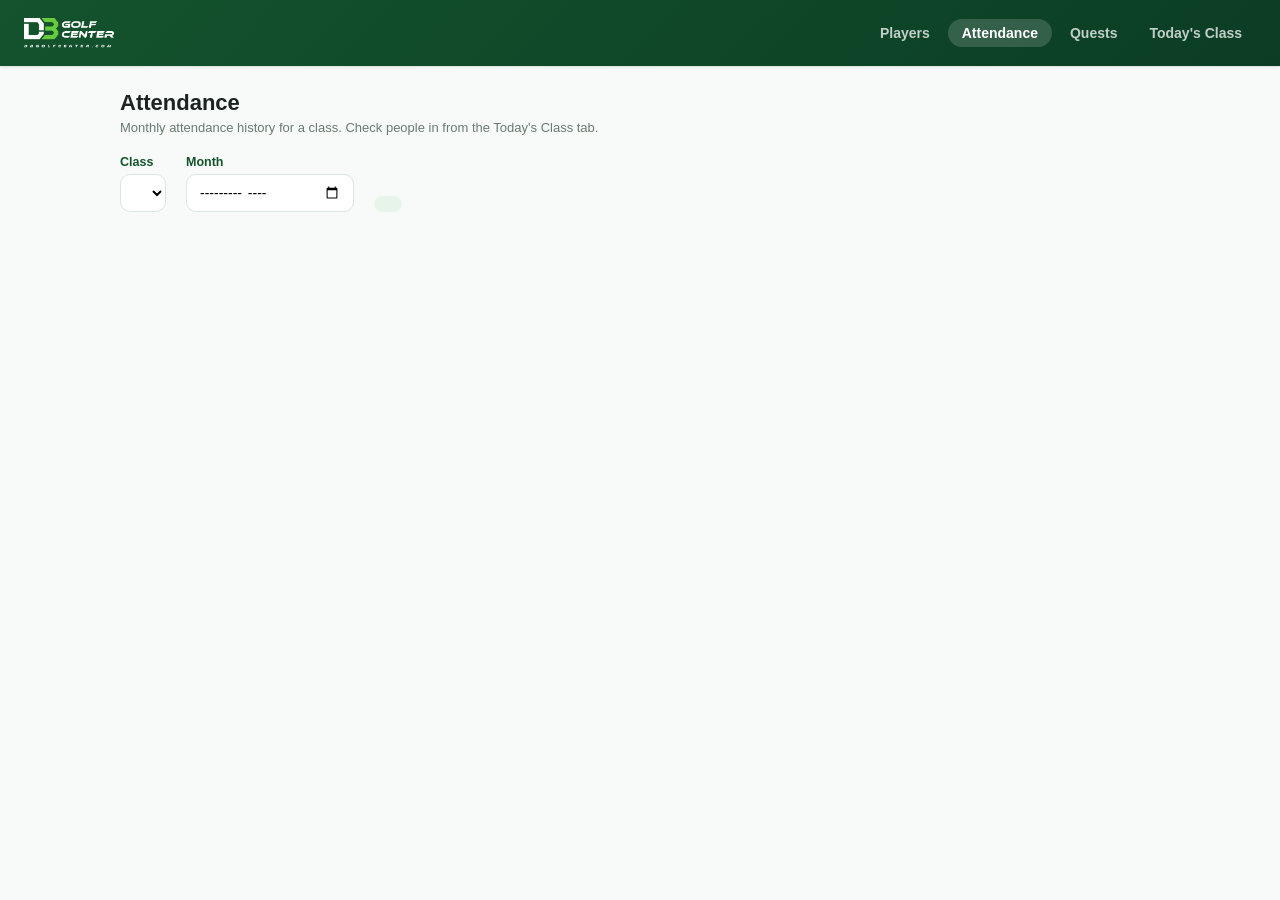
==== templates/attendance.html @ 0d192f2c "Add gamification, classes/attendance, quests, and D3 Golf Center branding Adds XP/levels/streaks/bad" ====
<!doctype html>
<html lang="en">
<head>
<meta charset="UTF-8" />
<meta name="viewport" content="width=device-width, initial-scale=1" />
<title>Attendance · Junior Golf Tracker</title>
<link rel="stylesheet" href="/static/style.css" />
</head>
<body>
<header class="topbar">
  <a href="/" class="brand"><img src="/static/logo.png" alt="D3 Golf Center" class="brand-logo" /></a>
  <nav class="topnav">
    <a href="/" class="topnav-link">Players</a>
    <a href="/attendance" class="topnav-link active">Attendance</a>
    <a href="/quests" class="topnav-link">Quests</a>
    <a href="/today" class="topnav-link">Today's Class</a>
  </nav>
</header>
<main>
  <h1 class="page-title">Attendance</h1>
  <p class="page-subtitle">Monthly attendance history for a class. Check people in from the Today's Class tab.</p>

  <div class="attendance-toolbar">
    <label class="attendance-field">Class
      <select id="attClassSelect"></select>
    </label>
    <label class="attendance-field">Month
      <input type="month" id="attMonthInput" />
    </label>
    <span id="attCount" class="attendance-count"></span>
  </div>

  <div id="attendanceBody"></div>
</main>

<script src="/static/gamify.js"></script>
<script src="/static/attendance.js"></script>
</body>
</html>
---- static/style.css ----
:root {
  --green-900: #0b3d24;
  --green-700: #14532d;
  --green-600: #1e7a42;
  --green-500: #2f9e56;
  --green-100: #e6f4ea;
  --green-50: #f2faf5;
  --ink: #1c2321;
  --muted: #6b7a72;
  --border: #dbe6de;
  --bg: #f7faf8;
  --white: #ffffff;
  --danger: #c0392b;
  --radius: 10px;
  --shadow: 0 1px 3px rgba(15, 40, 25, 0.08), 0 1px 2px rgba(15, 40, 25, 0.06);
}

* { box-sizing: border-box; }

body {
  margin: 0;
  font-family: -apple-system, BlinkMacSystemFont, "Segoe UI", "Pretendard", "Malgun Gothic", sans-serif;
  background: var(--bg);
  color: var(--ink);
}

header.topbar {
  background: linear-gradient(135deg, var(--green-700), var(--green-900));
  color: white;
  padding: 18px 24px;
  display: flex;
  align-items: center;
  justify-content: space-between;
  box-shadow: var(--shadow);
}

header.topbar .brand {
  display: flex;
  align-items: center;
  gap: 10px;
  font-size: 18px;
  font-weight: 700;
  text-decoration: none;
  color: white;
}

header.topbar .brand-logo {
  height: 30px;
  width: auto;
  display: block;
}

.topnav {
  display: flex;
  gap: 4px;
}
.topnav-link {
  color: rgba(255,255,255,0.75);
  text-decoration: none;
  font-size: 14px;
  font-weight: 600;
  padding: 6px 14px;
  border-radius: 999px;
  transition: background 0.15s ease, color 0.15s ease;
}
.topnav-link:hover {
  color: white;
  background: rgba(255,255,255,0.08);
}
.topnav-link.active {
  color: white;
  background: rgba(255,255,255,0.16);
}

.page-title {
  font-size: 22px;
  margin: 0 0 4px;
}

.page-subtitle {
  font-size: 13px;
  color: var(--muted);
  margin: 0 0 20px;
}

main {
  max-width: 1080px;
  margin: 0 auto;
  padding: 24px 20px 60px;
}

.toolbar {
  display: flex;
  gap: 12px;
  align-items: center;
  justify-content: space-between;
  flex-wrap: wrap;
  margin-bottom: 20px;
}

.search-input {
  flex: 1;
  min-width: 200px;
  padding: 10px 14px;
  border: 1px solid var(--border);
  border-radius: var(--radius);
  font-size: 14px;
  background: var(--white);
}

.class-filter-select {
  flex: none;
  width: auto;
  min-width: 150px;
  font-weight: 600;
  color: var(--green-700);
}

.class-manager-list {
  max-height: 320px;
  overflow-y: auto;
  margin-top: 10px;
}
.class-manager-row {
  display: flex;
  gap: 8px;
  align-items: center;
  padding: 8px 0;
  border-bottom: 1px solid var(--border);
}
.class-manager-row:last-child { border-bottom: none; }
.class-manager-row .class-name-input {
  flex: 1;
  padding: 7px 10px;
  border: 1px solid var(--border);
  border-radius: 6px;
  font-size: 13px;
  font-family: inherit;
}

button, .btn {
  font-family: inherit;
  font-size: 14px;
  font-weight: 600;
  border-radius: var(--radius);
  border: 1px solid transparent;
  padding: 10px 16px;
  cursor: pointer;
  transition: transform 0.05s ease, box-shadow 0.15s ease;
}

.btn-primary {
  background: var(--green-600);
  color: white;
}
.btn-primary:hover { background: var(--green-700); }

.btn-secondary {
  background: var(--white);
  color: var(--green-700);
  border-color: var(--border);
}
.btn-secondary:hover { background: var(--green-50); }

.btn-danger {
  background: var(--white);
  color: var(--danger);
  border-color: #f1d4d0;
}
.btn-danger:hover { background: #fdf1ef; }

.btn-icon {
  padding: 6px 10px;
  font-size: 13px;
}

.category-block {
  margin-bottom: 28px;
}

.category-title {
  font-size: 13px;
  font-weight: 700;
  text-transform: uppercase;
  letter-spacing: 0.04em;
  color: var(--muted);
  margin: 0 0 10px 2px;
  display: flex;
  align-items: center;
  gap: 8px;
}

.category-empty {
  font-size: 12.5px;
  color: var(--muted);
  padding: 10px 2px;
}

.category-count {
  background: var(--green-100);
  color: var(--green-900);
  border-radius: 999px;
  padding: 1px 8px;
  font-size: 11px;
  font-weight: 700;
  text-transform: none;
  letter-spacing: 0;
}

.player-grid {
  display: grid;
  grid-template-columns: repeat(auto-fill, minmax(220px, 1fr));
  gap: 14px;
}

.player-card {
  background: var(--white);
  border: 1px solid var(--border);
  border-radius: var(--radius);
  padding: 16px;
  box-shadow: var(--shadow);
  cursor: pointer;
  text-decoration: none;
  color: inherit;
  display: block;
  position: relative;
}

.player-card:hover {
  border-color: var(--green-500);
}

.player-card .name {
  font-size: 16px;
  font-weight: 700;
  margin-bottom: 4px;
  position: relative;
  display: inline-block;
}

.name-tooltip {
  position: absolute;
  bottom: calc(100% + 8px);
  left: 0;
  background: var(--green-900);
  color: white;
  font-size: 11.5px;
  font-weight: 600;
  white-space: nowrap;
  padding: 6px 10px;
  border-radius: 8px;
  box-shadow: 0 6px 16px rgba(0,0,0,0.2);
  opacity: 0;
  transform: translateY(4px);
  pointer-events: none;
  transition: opacity 0.15s ease, transform 0.15s ease;
  z-index: 20;
}
.name-tooltip::after {
  content: "";
  position: absolute;
  top: 100%;
  left: 14px;
  border: 5px solid transparent;
  border-top-color: var(--green-900);
}
.player-card .name:hover .name-tooltip {
  opacity: 1;
  transform: translateY(0);
}

.player-card .meta {
  font-size: 12px;
  color: var(--muted);
}

.empty-state {
  text-align: center;
  padding: 60px 20px;
  color: var(--muted);
}

/* Modal */
.modal-backdrop {
  position: fixed; inset: 0;
  background: rgba(11, 61, 36, 0.35);
  display: flex; align-items: center; justify-content: center;
  z-index: 50;
}
.modal {
  background: white;
  border-radius: 14px;
  padding: 24px;
  width: 92%;
  max-width: 420px;
  box-shadow: 0 20px 50px rgba(0,0,0,0.2);
}
.modal h3 { margin-top: 0; }
.modal label {
  display: block;
  font-size: 13px;
  font-weight: 600;
  margin: 12px 0 6px;
  color: var(--green-700);
}
.modal input, .modal textarea, .modal select {
  width: 100%;
  padding: 9px 12px;
  border: 1px solid var(--border);
  border-radius: 8px;
  font-size: 14px;
  font-family: inherit;
}
.modal textarea { resize: vertical; min-height: 60px; }
.modal-actions {
  display: flex;
  justify-content: flex-end;
  gap: 10px;
  margin-top: 20px;
}
.hidden { display: none !important; }

/* Player page */
.player-header {
  display: flex;
  align-items: center;
  justify-content: space-between;
  gap: 12px;
  margin-bottom: 6px;
  flex-wrap: wrap;
}
.player-header h1 { margin: 0; font-size: 24px; }
.player-header .sub { color: var(--muted); font-size: 13px; margin-top: 2px; }
.back-link {
  color: var(--green-700);
  text-decoration: none;
  font-size: 13px;
  font-weight: 600;
  display: inline-flex;
  align-items: center;
  gap: 4px;
  margin-bottom: 14px;
}
.back-link:hover { text-decoration: underline; }

.header-actions { display: flex; gap: 8px; }

.table-wrap {
  overflow-x: auto;
  background: white;
  border-radius: var(--radius);
  border: 1px solid var(--border);
  box-shadow: var(--shadow);
  margin-top: 16px;
}

table.log-table {
  border-collapse: collapse;
  width: 100%;
  min-width: 720px;
}

table.log-table th, table.log-table td {
  border-bottom: 1px solid var(--border);
  border-right: 1px solid var(--border);
  padding: 0;
  text-align: center;
  vertical-align: top;
}
table.log-table th:last-child, table.log-table td:last-child { border-right: none; }

table.log-table thead th {
  background: var(--green-50);
  padding: 10px 10px 6px;
  position: sticky; top: 0;
  z-index: 2;
}
table.log-table thead th .drill-name {
  font-size: 13px;
  font-weight: 700;
  color: var(--green-900);
  margin-bottom: 3px;
}
table.log-table thead th .drill-desc {
  font-size: 10.5px;
  font-weight: 400;
  color: var(--muted);
  line-height: 1.35;
  max-width: 150px;
  margin: 0 auto;
}
table.log-table thead th.date-col {
  min-width: 118px;
  position: sticky;
  left: 0;
  z-index: 3;
  background: var(--green-100);
}
table.log-table tbody td.date-cell {
  position: sticky;
  left: 0;
  background: var(--white);
  font-weight: 600;
  font-size: 13px;
  padding: 8px;
  z-index: 1;
  border-right: 1px solid var(--border);
}
table.log-table tbody tr:nth-child(even) td.date-cell { background: #fbfdfb; }

table.log-table tfoot .avg-row td {
  font-weight: 700;
  background: var(--green-100);
  padding: 10px 8px;
  font-size: 13.5px;
  color: var(--green-900);
  border-top: 2px solid var(--green-500);
}
table.log-table tfoot .avg-row td.date-cell {
  background: var(--green-100);
}

table.log-table td.value-cell input {
  width: 100%;
  min-width: 70px;
  border: none;
  padding: 12px 8px;
  text-align: center;
  font-size: 14px;
  background: transparent;
  font-family: inherit;
}
table.log-table td.value-cell input:focus {
  outline: 2px solid var(--green-500);
  outline-offset: -2px;
  background: var(--green-50);
}
table.log-table td.row-actions {
  padding: 6px;
  white-space: nowrap;
}
table.log-table th.actions-col { min-width: 40px; }

.save-flash {
  position: fixed;
  bottom: 20px; right: 20px;
  background: var(--green-700);
  color: white;
  padding: 9px 16px;
  border-radius: 8px;
  font-size: 13px;
  font-weight: 600;
  opacity: 0;
  transform: translateY(6px);
  transition: opacity 0.2s ease, transform 0.2s ease;
  pointer-events: none;
  z-index: 100;
}
.save-flash.show { opacity: 1; transform: translateY(0); }

.drill-manager-list {
  max-height: 320px;
  overflow-y: auto;
  margin-top: 10px;
}
.drill-row {
  display: flex;
  gap: 8px;
  align-items: flex-start;
  padding: 8px 0;
  border-bottom: 1px solid var(--border);
}
.drill-row:last-child { border-bottom: none; }
.drill-row .fields { flex: 1; display: flex; flex-direction: column; gap: 6px; }
.drill-row input, .drill-row textarea {
  padding: 7px 10px;
  border: 1px solid var(--border);
  border-radius: 6px;
  font-size: 13px;
  font-family: inherit;
  width: 100%;
}
.drill-row textarea { min-height: 40px; resize: vertical; }

@media (max-width: 640px) {
  header.topbar { padding: 14px 16px; }
  main { padding: 16px 12px 50px; }
  .player-grid { grid-template-columns: repeat(auto-fill, minmax(150px, 1fr)); }
}

/* ---------- Gamification ---------- */

.level-chip {
  display: inline-flex;
  align-items: center;
  gap: 5px;
  background: var(--green-100);
  color: var(--green-900);
  border-radius: 999px;
  font-weight: 700;
  white-space: nowrap;
}
.level-chip-sm { padding: 3px 9px; font-size: 11px; }
.level-chip-md { padding: 5px 12px; font-size: 12.5px; }
.level-chip-lg { padding: 8px 16px; font-size: 15px; }
.level-chip .level-icon { font-size: 1.15em; line-height: 1; }

.manual-tag {
  font-size: 11px;
  font-weight: 600;
  color: var(--muted);
  background: var(--bg);
  border: 1px dashed var(--border);
  border-radius: 999px;
  padding: 3px 9px;
}

.streak-chip {
  display: inline-flex;
  align-items: center;
  gap: 4px;
  padding: 3px 9px;
  border-radius: 999px;
  font-size: 11px;
  font-weight: 700;
  background: var(--bg);
  color: var(--muted);
  border: 1px solid var(--border);
  white-space: nowrap;
}
.streak-chip.active {
  background: #fff4e5;
  color: #b5590a;
  border-color: #fbdcae;
}
.streak-flame { font-size: 1.1em; }

.card-gamify {
  display: flex;
  flex-wrap: wrap;
  gap: 6px;
  margin: 6px 0 8px;
}

.hof-block {
  background: linear-gradient(135deg, var(--green-50), var(--white));
  border: 1px solid var(--border);
  border-radius: var(--radius);
  padding: 14px 16px;
  margin-bottom: 22px;
  box-shadow: var(--shadow);
}
.hof-title {
  font-size: 13px;
  font-weight: 800;
  color: var(--green-900);
  margin-bottom: 10px;
  letter-spacing: 0.02em;
}
.hof-list {
  display: flex;
  gap: 10px;
  flex-wrap: wrap;
}
.hof-card {
  display: flex;
  align-items: center;
  gap: 7px;
  background: var(--white);
  border: 1px solid var(--border);
  border-radius: 999px;
  padding: 6px 12px 6px 8px;
  text-decoration: none;
  color: inherit;
  font-size: 12.5px;
  box-shadow: var(--shadow);
}
.hof-card:hover { border-color: var(--green-500); }
.hof-rank { font-size: 15px; }
.hof-name { font-weight: 700; }
.hof-streak { color: #b5590a; font-weight: 700; }

.gamify-panel {
  background: white;
  border: 1px solid var(--border);
  border-radius: var(--radius);
  box-shadow: var(--shadow);
  padding: 16px 18px;
  margin-top: 14px;
}
.gamify-top {
  display: flex;
  align-items: center;
  gap: 10px;
  flex-wrap: wrap;
  margin-bottom: 10px;
}
.xp-bar-outer {
  height: 10px;
  background: var(--green-50);
  border: 1px solid var(--border);
  border-radius: 999px;
  overflow: hidden;
}
.xp-bar-inner {
  height: 100%;
  background: linear-gradient(90deg, var(--green-500), var(--green-600));
  border-radius: 999px;
  transition: width 0.4s ease;
}
.xp-bar-label {
  font-size: 11.5px;
  color: var(--muted);
  margin: 6px 0 14px;
}

.achievements-title {
  font-size: 12.5px;
  font-weight: 800;
  color: var(--green-900);
  margin-bottom: 10px;
}

.quest-section {
  margin-bottom: 18px;
}
.quest-title {
  font-size: 12.5px;
  font-weight: 800;
  color: var(--green-900);
  margin-bottom: 10px;
}
.quest-complete {
  font-size: 13px;
  color: var(--green-700);
  font-weight: 600;
  background: var(--green-50);
  border: 1px solid var(--border);
  border-radius: 8px;
  padding: 10px 12px;
}
.quest-list {
  display: flex;
  flex-direction: column;
  gap: 10px;
}
.quest-row {
  display: flex;
  align-items: center;
  gap: 10px;
  background: var(--green-50);
  border: 1px solid var(--border);
  border-radius: 8px;
  padding: 8px 12px;
}
.quest-icon { font-size: 18px; width: 22px; text-align: center; flex-shrink: 0; }
.quest-body { flex: 1; min-width: 0; }
.quest-name {
  font-size: 12.5px;
  font-weight: 700;
  color: var(--green-900);
  margin-bottom: 4px;
}
.quest-class-tag {
  display: inline-block;
  font-size: 10px;
  font-weight: 700;
  color: var(--muted);
  background: var(--bg);
  border: 1px solid var(--border);
  border-radius: 999px;
  padding: 1px 7px;
  margin-left: 4px;
  text-transform: none;
}
.quest-type-tag {
  display: inline-block;
  font-size: 10px;
  font-weight: 700;
  border-radius: 999px;
  padding: 1px 7px;
  margin-left: 4px;
  text-transform: none;
}
.quest-type-tag.main {
  color: #8a6100;
  background: #fff4d6;
  border: 1px solid #f0d896;
}
.quest-type-tag.side {
  color: var(--muted);
  background: var(--bg);
  border: 1px solid var(--border);
}
.quest-bar-outer {
  height: 6px;
  background: var(--white);
  border: 1px solid var(--border);
  border-radius: 999px;
  overflow: hidden;
}
.quest-bar-inner {
  height: 100%;
  background: linear-gradient(90deg, #f4c542, #e0603b);
  border-radius: 999px;
  transition: width 0.4s ease;
}
.quest-progress {
  font-size: 11.5px;
  font-weight: 700;
  color: var(--muted);
  flex-shrink: 0;
}

.custom-quest-row.complete {
  background: var(--green-100);
  border-color: var(--green-500);
}
.quest-progress-input {
  width: 46px;
  padding: 4px 6px;
  border: 1px solid var(--border);
  border-radius: 6px;
  font-size: 12.5px;
  font-family: inherit;
  text-align: center;
  flex-shrink: 0;
}
.quest-target {
  font-size: 11.5px;
  font-weight: 700;
  color: var(--muted);
  flex-shrink: 0;
}

.quest-manager-list {
  max-height: 360px;
  overflow-y: auto;
  margin-top: 10px;
}
.quest-manager-row {
  display: flex;
  gap: 8px;
  align-items: flex-start;
  padding: 8px 0;
  border-bottom: 1px solid var(--border);
}
.quest-manager-row:last-child { border-bottom: none; }
.quest-manager-row .fields { flex: 1; display: flex; flex-direction: column; gap: 6px; }
.quest-manager-row input, .quest-manager-row textarea {
  padding: 7px 10px;
  border: 1px solid var(--border);
  border-radius: 6px;
  font-size: 13px;
  font-family: inherit;
  width: 100%;
}
.quest-manager-row textarea { min-height: 40px; resize: vertical; }
.quest-icon-input {
  width: 40px !important;
  flex-shrink: 0;
  text-align: center;
  padding: 7px 4px !important;
}
.quest-row-meta {
  display: flex;
  gap: 14px;
  flex-wrap: wrap;
}
.quest-target-label {
  display: flex;
  align-items: center;
  gap: 8px;
  font-size: 12px;
  font-weight: 600;
  color: var(--green-700);
}
.quest-target-label .quest-target-input {
  width: 70px !important;
}
.quest-target-label .quest-type-input {
  width: auto !important;
  min-width: 130px;
}

.badge-grid {
  display: grid;
  grid-template-columns: repeat(auto-fill, minmax(90px, 1fr));
  gap: 10px;
}
.badge {
  text-align: center;
  padding: 10px 6px;
  border-radius: 10px;
  border: 1px solid var(--border);
  background: var(--green-50);
}
.badge.locked {
  background: var(--bg);
  filter: grayscale(1);
  opacity: 0.45;
}
.badge-icon { font-size: 22px; line-height: 1.2; }
.badge-name {
  font-size: 10.5px;
  font-weight: 700;
  margin-top: 4px;
  color: var(--green-900);
  line-height: 1.25;
}
.badge.locked .badge-name { color: var(--muted); }

/* Confetti + celebration toast */
.confetti-layer {
  position: fixed;
  inset: 0;
  pointer-events: none;
  overflow: hidden;
  z-index: 200;
}
.confetti-piece {
  position: absolute;
  top: -10px;
  width: 8px;
  height: 14px;
  opacity: 0.9;
  animation-name: confetti-fall;
  animation-timing-function: ease-in;
  animation-fill-mode: forwards;
}
@keyframes confetti-fall {
  to {
    transform: translateY(100vh) rotate(360deg);
    opacity: 0.3;
  }
}

.celebrate-toast {
  position: fixed;
  top: 24px;
  left: 50%;
  transform: translate(-50%, -20px);
  background: linear-gradient(135deg, var(--green-700), var(--green-900));
  color: white;
  padding: 14px 22px;
  border-radius: 14px;
  box-shadow: 0 12px 30px rgba(0,0,0,0.25);
  text-align: center;
  opacity: 0;
  transition: opacity 0.3s ease, transform 0.3s ease;
  z-index: 201;
  pointer-events: none;
}
.celebrate-toast.show {
  opacity: 1;
  transform: translate(-50%, 0);
}
.celebrate-title { font-size: 17px; font-weight: 800; }
.celebrate-sub { font-size: 13px; opacity: 0.9; margin-top: 2px; }

/* ---------- Attendance page ---------- */

.attendance-toolbar {
  display: flex;
  align-items: flex-end;
  gap: 20px;
  flex-wrap: wrap;
  margin-bottom: 22px;
}
.today-actions {
  display: flex;
  align-items: center;
  gap: 12px;
  margin-bottom: 20px;
}
.today-saved-flash {
  font-size: 13px;
  font-weight: 700;
  color: var(--green-700);
}
.attendance-field {
  display: flex;
  flex-direction: column;
  gap: 5px;
  font-size: 12.5px;
  font-weight: 700;
  color: var(--green-700);
}
.attendance-field select, .attendance-field input {
  padding: 9px 12px;
  border: 1px solid var(--border);
  border-radius: var(--radius);
  font-size: 14px;
  font-family: inherit;
  background: var(--white);
}
.attendance-count {
  font-size: 14px;
  font-weight: 700;
  color: var(--green-900);
  background: var(--green-100);
  padding: 8px 14px;
  border-radius: 999px;
}
.attendance-toggle {
  display: flex;
  align-items: center;
  gap: 6px;
  font-size: 13px;
  font-weight: 600;
  color: var(--muted);
  margin-left: auto;
}

.attendance-grid {
  display: grid;
  grid-template-columns: repeat(auto-fill, minmax(200px, 1fr));
  gap: 14px;
}

.month-day-block {
  background: var(--white);
  border: 1px solid var(--border);
  border-radius: var(--radius);
  box-shadow: var(--shadow);
  padding: 14px 16px;
  margin-bottom: 12px;
}
.month-day-header {
  display: flex;
  align-items: center;
  gap: 8px;
  font-size: 13.5px;
  font-weight: 700;
  color: var(--green-900);
  margin-bottom: 10px;
}
.month-day-list {
  display: flex;
  flex-wrap: wrap;
  gap: 8px;
}
.month-attendee-tag {
  display: inline-flex;
  align-items: center;
  gap: 6px;
  background: var(--green-50);
  border: 1px solid var(--border);
  border-radius: 999px;
  padding: 5px 6px 5px 12px;
  font-size: 12.5px;
  font-weight: 600;
  color: var(--green-900);
}
.month-attendee-remove {
  background: none;
  border: none;
  color: var(--muted);
  font-size: 16px;
  line-height: 1;
  padding: 2px 6px;
  border-radius: 999px;
  cursor: pointer;
}
.month-attendee-remove:hover {
  background: var(--danger);
  color: white;
}
.attendance-card {
  background: var(--white);
  border: 1px solid var(--border);
  border-radius: var(--radius);
  padding: 14px;
  box-shadow: var(--shadow);
  display: flex;
  flex-direction: column;
  gap: 8px;
}
.attendance-card.present {
  border-color: var(--green-500);
  background: var(--green-50);
}
.attendance-check {
  display: flex;
  align-items: center;
  gap: 9px;
  cursor: pointer;
}
.attendance-check input[type="checkbox"] {
  width: 18px;
  height: 18px;
  accent-color: var(--green-600);
  cursor: pointer;
}
.attendance-name {
  font-weight: 700;
  font-size: 14.5px;
}
.attendance-log-link {
  font-size: 12px;
  font-weight: 600;
  color: var(--green-700);
  text-decoration: none;
}
.attendance-log-link:hover { text-decoration: underline; }

@media (max-width: 640px) {
  .attendance-toggle { margin-left: 0; }
}
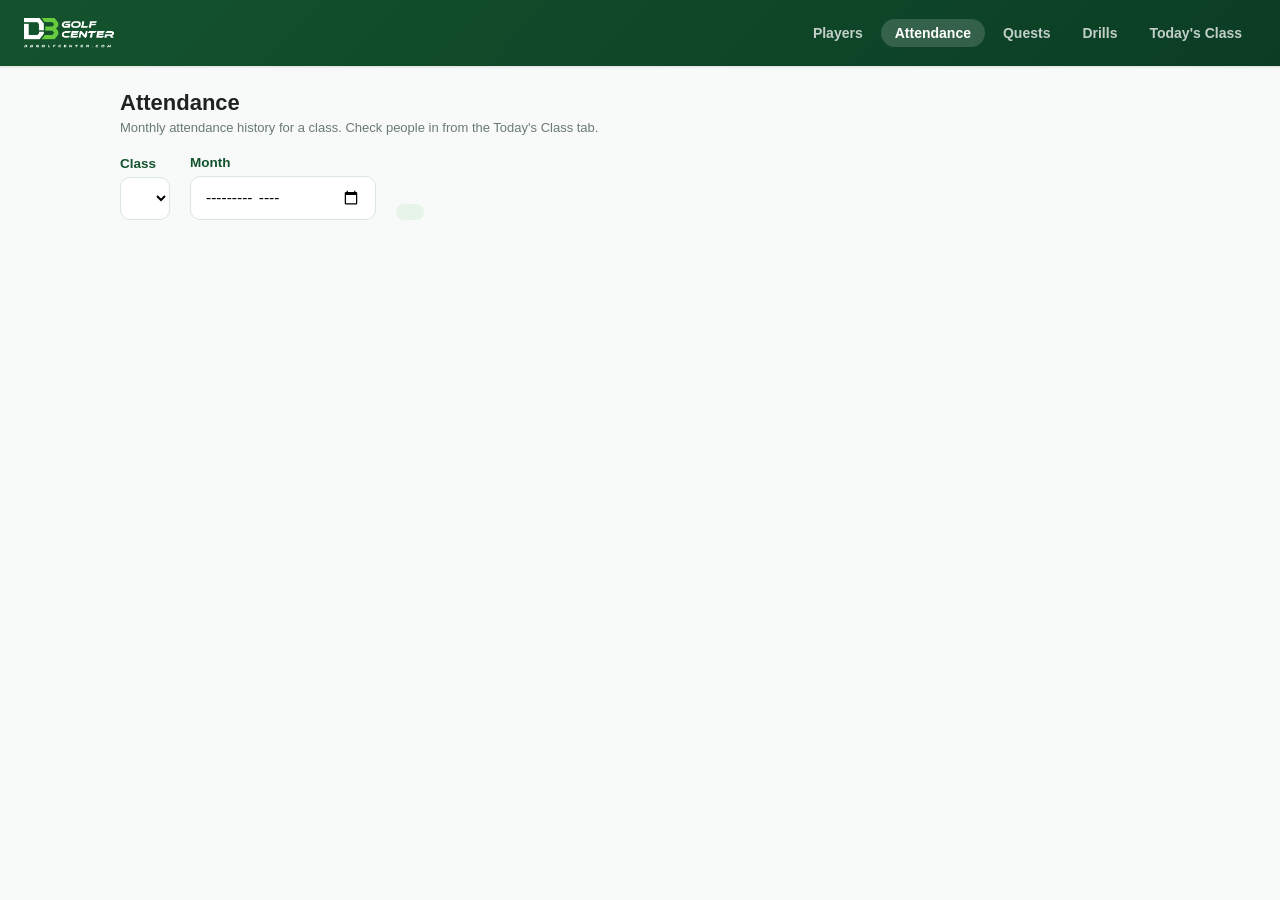
==== commit 7c349786: "Add a dedicated Drills tab Moves drill management out of the per-player "Manage Drills" modal into i" ====
--- a/templates/attendance.html
+++ b/templates/attendance.html
@@ -13,6 +13,7 @@
     <a href="/" class="topnav-link">Players</a>
     <a href="/attendance" class="topnav-link active">Attendance</a>
     <a href="/quests" class="topnav-link">Quests</a>
+    <a href="/drills" class="topnav-link">Drills</a>
     <a href="/today" class="topnav-link">Today's Class</a>
   </nav>
 </header>
--- a/static/style.css
+++ b/static/style.css
@@ -458,32 +458,26 @@
 }
 .save-flash.show { opacity: 1; transform: translateY(0); }
 
-.drill-manager-list {
-  max-height: 320px;
-  overflow-y: auto;
-  margin-top: 10px;
-}
-.drill-row {
-  display: flex;
-  gap: 8px;
-  align-items: flex-start;
-  padding: 8px 0;
-  border-bottom: 1px solid var(--border);
-}
-.drill-row:last-child { border-bottom: none; }
-.drill-row .fields { flex: 1; display: flex; flex-direction: column; gap: 6px; }
-.drill-row input, .drill-row textarea {
-  padding: 7px 10px;
-  border: 1px solid var(--border);
-  border-radius: 6px;
-  font-size: 13px;
-  font-family: inherit;
-  width: 100%;
-}
-.drill-row textarea { min-height: 40px; resize: vertical; }
-
 @media (max-width: 640px) {
-  header.topbar { padding: 14px 16px; }
+  header.topbar {
+    padding: 12px 16px;
+    flex-wrap: wrap;
+    gap: 8px;
+  }
+  header.topbar .brand-logo { height: 24px; }
+  .topnav {
+    width: 100%;
+    overflow-x: auto;
+    -webkit-overflow-scrolling: touch;
+    gap: 4px;
+    padding-bottom: 2px;
+  }
+  .topnav-link {
+    font-size: 12.5px;
+    padding: 5px 11px;
+    white-space: nowrap;
+    flex-shrink: 0;
+  }
   main { padding: 16px 12px 50px; }
   .player-grid { grid-template-columns: repeat(auto-fill, minmax(150px, 1fr)); }
 }
@@ -734,53 +728,58 @@
 }
 
 .quest-manager-list {
-  max-height: 360px;
-  overflow-y: auto;
-  margin-top: 10px;
+  margin-top: 14px;
 }
 .quest-manager-row {
   display: flex;
-  gap: 8px;
+  gap: 14px;
   align-items: flex-start;
-  padding: 8px 0;
+  padding: 18px 4px;
   border-bottom: 1px solid var(--border);
 }
 .quest-manager-row:last-child { border-bottom: none; }
-.quest-manager-row .fields { flex: 1; display: flex; flex-direction: column; gap: 6px; }
+.quest-manager-row .fields { flex: 1; display: flex; flex-direction: column; gap: 10px; }
 .quest-manager-row input, .quest-manager-row textarea {
-  padding: 7px 10px;
-  border: 1px solid var(--border);
-  border-radius: 6px;
-  font-size: 13px;
+  padding: 12px 14px;
+  border: 1px solid var(--border);
+  border-radius: 8px;
+  font-size: 16px;
   font-family: inherit;
   width: 100%;
 }
-.quest-manager-row textarea { min-height: 40px; resize: vertical; }
+.quest-manager-row textarea { min-height: 60px; resize: vertical; }
 .quest-icon-input {
-  width: 40px !important;
+  width: 56px !important;
+  height: 56px;
   flex-shrink: 0;
   text-align: center;
-  padding: 7px 4px !important;
+  font-size: 22px !important;
+  padding: 4px !important;
 }
 .quest-row-meta {
   display: flex;
-  gap: 14px;
+  gap: 20px;
   flex-wrap: wrap;
 }
 .quest-target-label {
   display: flex;
   align-items: center;
-  gap: 8px;
-  font-size: 12px;
+  gap: 10px;
+  font-size: 14px;
   font-weight: 600;
   color: var(--green-700);
 }
 .quest-target-label .quest-target-input {
-  width: 70px !important;
+  width: 90px !important;
 }
 .quest-target-label .quest-type-input {
   width: auto !important;
-  min-width: 130px;
+  min-width: 160px;
+  font-size: 15px !important;
+}
+.quest-manager-row [data-quest-delete] {
+  font-size: 14px;
+  padding: 10px 16px;
 }
 
 .badge-grid {
@@ -881,16 +880,16 @@
 .attendance-field {
   display: flex;
   flex-direction: column;
-  gap: 5px;
-  font-size: 12.5px;
+  gap: 6px;
+  font-size: 13.5px;
   font-weight: 700;
   color: var(--green-700);
 }
 .attendance-field select, .attendance-field input {
-  padding: 9px 12px;
+  padding: 11px 14px;
   border: 1px solid var(--border);
   border-radius: var(--radius);
-  font-size: 14px;
+  font-size: 15.5px;
   font-family: inherit;
   background: var(--white);
 }
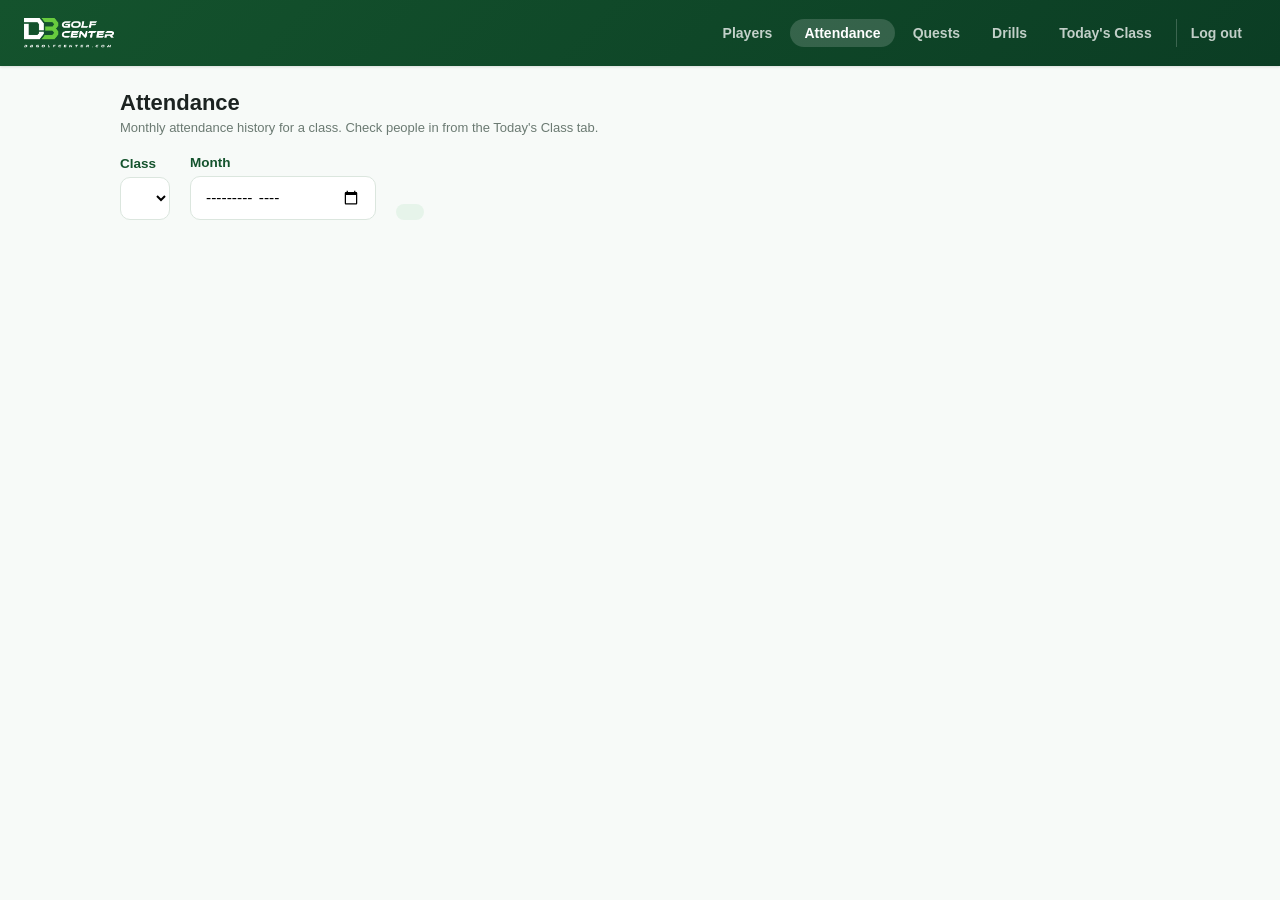
==== commit 9b1de19d: "Add a coach PIN gate in front of the admin site All coach pages (players, attendance, quests, drills" ====
--- a/templates/attendance.html
+++ b/templates/attendance.html
@@ -5,6 +5,11 @@
 <meta name="viewport" content="width=device-width, initial-scale=1" />
 <title>Attendance · Junior Golf Tracker</title>
 <link rel="stylesheet" href="/static/style.css" />
+<link rel="manifest" href="/static/manifest-coach.json" />
+<meta name="theme-color" content="#0b3d24" />
+<link rel="apple-touch-icon" href="/static/icons/apple-touch-icon.png" />
+<meta name="apple-mobile-web-app-capable" content="yes" />
+<meta name="apple-mobile-web-app-title" content="D3 Coach" />
 </head>
 <body>
 <header class="topbar">
@@ -15,6 +20,7 @@
     <a href="/quests" class="topnav-link">Quests</a>
     <a href="/drills" class="topnav-link">Drills</a>
     <a href="/today" class="topnav-link">Today's Class</a>
+    <a href="#" id="coachLogoutBtn" class="topnav-link topnav-logout">Log out</a>
   </nav>
 </header>
 <main>
@@ -36,5 +42,7 @@
 
 <script src="/static/gamify.js"></script>
 <script src="/static/attendance.js"></script>
+<script src="/static/coach_nav.js"></script>
+<script src="/static/pwa-register.js"></script>
 </body>
 </html>
--- a/static/style.css
+++ b/static/style.css
@@ -71,6 +71,24 @@
   color: white;
   background: rgba(255,255,255,0.16);
 }
+button.topnav-link {
+  background: none;
+  border: none;
+  font: inherit;
+  cursor: pointer;
+}
+.topnav-logout {
+  margin-left: 6px;
+  border-left: 1px solid rgba(255,255,255,0.2);
+  border-radius: 0;
+  padding-left: 14px;
+}
+.change-pin-success {
+  margin-top: 14px;
+  color: var(--green-500);
+  font-size: 13px;
+  font-weight: 600;
+}
 
 .page-title {
   font-size: 22px;
@@ -147,6 +165,10 @@
   padding: 10px 16px;
   cursor: pointer;
   transition: transform 0.05s ease, box-shadow 0.15s ease;
+}
+a.btn {
+  display: inline-block;
+  text-decoration: none;
 }
 
 .btn-primary {
@@ -331,6 +353,47 @@
 }
 .player-header h1 { margin: 0; font-size: 24px; }
 .player-header .sub { color: var(--muted); font-size: 13px; margin-top: 2px; }
+
+.access-code-bar {
+  display: flex;
+  align-items: center;
+  flex-wrap: wrap;
+  gap: 8px;
+  background: var(--green-50);
+  border: 1px solid var(--border);
+  border-radius: var(--radius);
+  padding: 10px 14px;
+  font-size: 12.5px;
+  color: var(--green-900);
+  margin-bottom: 16px;
+}
+.access-code-chip {
+  font-family: ui-monospace, Menlo, monospace;
+  font-weight: 800;
+  font-size: 13px;
+  letter-spacing: 0.06em;
+  background: white;
+  border: 1px solid var(--green-500);
+  color: var(--green-700);
+  border-radius: 8px;
+  padding: 3px 10px;
+  cursor: pointer;
+}
+.access-code-chip:hover { background: var(--green-100); }
+.access-code-regen {
+  background: none;
+  border: none;
+  color: var(--muted);
+  font-size: 12px;
+  font-weight: 600;
+  cursor: pointer;
+  padding: 3px 6px;
+}
+.access-code-regen:hover { color: var(--green-700); }
+.access-code-copied {
+  color: var(--green-700);
+  font-weight: 700;
+}
 .back-link {
   color: var(--green-700);
   text-decoration: none;
@@ -877,6 +940,67 @@
   font-weight: 700;
   color: var(--green-700);
 }
+
+.today-drills-block {
+  background: white;
+  border: 1px solid var(--border);
+  border-radius: var(--radius);
+  box-shadow: var(--shadow);
+  padding: 18px 20px;
+  margin-bottom: 24px;
+}
+.today-drills-header {
+  display: flex;
+  align-items: center;
+  gap: 10px;
+  margin-bottom: 12px;
+}
+.section-title {
+  font-size: 15px;
+  font-weight: 700;
+  color: var(--green-900);
+  margin: 0;
+}
+.today-drills-list {
+  display: flex;
+  flex-wrap: wrap;
+  gap: 8px;
+  margin-bottom: 14px;
+}
+.today-drill-tag {
+  display: inline-flex;
+  align-items: center;
+  gap: 7px;
+  background: var(--bg);
+  border: 1px solid var(--border);
+  border-radius: 999px;
+  padding: 7px 14px;
+  font-size: 13.5px;
+  font-weight: 600;
+  color: var(--ink);
+  cursor: pointer;
+}
+.today-drill-tag input[type="checkbox"] {
+  accent-color: var(--green-600);
+  cursor: pointer;
+}
+.today-drill-tag.selected {
+  background: var(--green-100);
+  border-color: var(--green-500);
+  color: var(--green-900);
+}
+.today-drills-add {
+  display: flex;
+  gap: 10px;
+}
+.today-drills-add input {
+  flex: 1;
+  padding: 9px 14px;
+  border: 1px solid var(--border);
+  border-radius: var(--radius);
+  font-size: 14px;
+  font-family: inherit;
+}
 .attendance-field {
   display: flex;
   flex-direction: column;
@@ -1006,3 +1130,295 @@
 @media (max-width: 640px) {
   .attendance-toggle { margin-left: 0; }
 }
+
+/* ---------- Public player profile ---------- */
+
+.public-body {
+  background: linear-gradient(160deg, var(--green-900) 0%, var(--green-700) 45%, var(--green-500) 100%);
+  min-height: 100vh;
+  display: flex;
+  justify-content: center;
+  padding: 32px 16px 60px;
+}
+
+.public-wrap {
+  width: 100%;
+  max-width: 440px;
+}
+
+.public-brand {
+  text-align: center;
+  margin-bottom: 20px;
+}
+.public-brand img {
+  height: 34px;
+  filter: drop-shadow(0 2px 6px rgba(0,0,0,0.25));
+}
+
+.public-card {
+  background: white;
+  border-radius: 22px;
+  padding: 28px 24px 32px;
+  box-shadow: 0 20px 60px rgba(0,0,0,0.3);
+}
+
+.public-loading {
+  text-align: center;
+  padding: 60px 0;
+  color: var(--muted);
+  font-weight: 600;
+}
+
+.public-name {
+  text-align: center;
+  font-size: 22px;
+  font-weight: 800;
+  color: var(--green-900);
+  margin-bottom: 18px;
+}
+
+.public-level-badge {
+  display: flex;
+  flex-direction: column;
+  align-items: center;
+  gap: 4px;
+  margin-bottom: 18px;
+}
+.public-level-icon {
+  font-size: 56px;
+  line-height: 1;
+  filter: drop-shadow(0 4px 10px rgba(47, 158, 86, 0.35));
+}
+.public-level-name {
+  font-size: 19px;
+  font-weight: 800;
+  color: var(--green-800, var(--green-700));
+  background: linear-gradient(90deg, var(--green-700), var(--green-500));
+  -webkit-background-clip: text;
+  background-clip: text;
+  color: transparent;
+}
+
+.public-xp-outer {
+  height: 16px;
+  background: var(--green-50);
+  border: 1px solid var(--border);
+  border-radius: 999px;
+  overflow: hidden;
+}
+.public-xp-inner {
+  height: 100%;
+  background: linear-gradient(90deg, #f4c542, #2f9e56);
+  border-radius: 999px;
+  transition: width 0.6s ease;
+}
+.public-xp-label {
+  text-align: center;
+  font-size: 12.5px;
+  font-weight: 700;
+  color: var(--muted);
+  margin: 8px 0 4px;
+}
+
+.public-streak {
+  display: flex;
+  justify-content: center;
+  margin: 10px 0 24px;
+}
+
+.public-section {
+  margin-top: 22px;
+}
+.public-section-title {
+  font-size: 14px;
+  font-weight: 800;
+  color: var(--green-900);
+  margin-bottom: 12px;
+  text-align: center;
+}
+
+.public-empty {
+  text-align: center;
+  font-size: 13px;
+  color: var(--muted);
+  padding: 16px;
+  background: var(--bg);
+  border-radius: var(--radius);
+}
+
+.public-today-drills {
+  display: flex;
+  flex-wrap: wrap;
+  gap: 8px;
+}
+.public-today-drill-tag {
+  background: linear-gradient(135deg, var(--green-600), var(--green-500));
+  color: white;
+  font-size: 12.5px;
+  font-weight: 700;
+  padding: 7px 14px;
+  border-radius: 999px;
+}
+
+.public-training-date {
+  font-weight: 600;
+  color: var(--muted);
+  font-size: 12px;
+}
+.public-training-list {
+  display: flex;
+  flex-direction: column;
+  gap: 8px;
+}
+.public-training-row {
+  display: flex;
+  align-items: center;
+  justify-content: space-between;
+  gap: 10px;
+  background: var(--green-50);
+  border: 1px solid var(--border);
+  border-radius: 12px;
+  padding: 10px 14px;
+}
+.public-training-name {
+  font-size: 12.5px;
+  font-weight: 700;
+  color: var(--green-900);
+}
+.public-training-values {
+  display: flex;
+  gap: 12px;
+  font-size: 12px;
+  color: var(--muted);
+  white-space: nowrap;
+}
+.public-training-values strong {
+  color: var(--green-700);
+}
+
+.public-quest-list {
+  display: flex;
+  flex-direction: column;
+  gap: 10px;
+}
+.public-quest-row {
+  display: flex;
+  gap: 12px;
+  align-items: center;
+  background: var(--green-50);
+  border: 1px solid var(--border);
+  border-radius: 14px;
+  padding: 12px 14px;
+}
+.public-quest-row.complete {
+  background: linear-gradient(135deg, var(--green-100), #fff7dc);
+  border-color: var(--green-500);
+}
+.public-quest-icon {
+  font-size: 24px;
+  flex-shrink: 0;
+}
+.public-quest-body { flex: 1; min-width: 0; }
+.public-quest-name {
+  font-size: 13.5px;
+  font-weight: 700;
+  color: var(--green-900);
+  margin-bottom: 6px;
+}
+.public-quest-bar-outer {
+  height: 7px;
+  background: var(--white);
+  border: 1px solid var(--border);
+  border-radius: 999px;
+  overflow: hidden;
+}
+.public-quest-bar-inner {
+  height: 100%;
+  background: linear-gradient(90deg, #f4c542, #e0603b);
+  border-radius: 999px;
+  transition: width 0.5s ease;
+}
+.public-quest-progress {
+  font-size: 11.5px;
+  font-weight: 700;
+  color: var(--muted);
+  margin-top: 5px;
+}
+
+.public-footer {
+  text-align: center;
+  color: rgba(255,255,255,0.85);
+  font-size: 12.5px;
+  font-weight: 600;
+  margin-top: 22px;
+}
+
+@media (max-width: 480px) {
+  .public-card { padding: 24px 18px 28px; border-radius: 18px; }
+  .public-level-icon { font-size: 48px; }
+}
+
+.public-login-card {
+  text-align: center;
+}
+.public-login-title {
+  font-size: 22px;
+  font-weight: 800;
+  color: var(--green-900);
+  margin-bottom: 8px;
+}
+.public-login-sub {
+  font-size: 13.5px;
+  color: var(--muted);
+  margin: 0 0 22px;
+  line-height: 1.5;
+}
+.public-code-input {
+  width: 100%;
+  padding: 16px;
+  border: 2px solid var(--border);
+  border-radius: 14px;
+  font-size: 20px;
+  font-weight: 800;
+  letter-spacing: 0.02em;
+  text-align: center;
+  font-family: ui-monospace, Menlo, monospace;
+  color: var(--green-900);
+  margin-bottom: 14px;
+}
+.public-code-input:focus {
+  outline: none;
+  border-color: var(--green-500);
+}
+.public-login-btn {
+  width: 100%;
+  font-size: 16px;
+  padding: 14px;
+}
+.public-login-error {
+  margin-top: 14px;
+  color: var(--danger);
+  font-size: 13px;
+  font-weight: 600;
+}
+.public-login-remember {
+  margin: 16px 0 0;
+  font-size: 11.5px;
+  color: var(--muted);
+  line-height: 1.4;
+}
+.public-switch-link {
+  display: block;
+  margin: 14px auto 0;
+  background: none;
+  border: none;
+  color: rgba(255,255,255,0.75);
+  font-size: 12px;
+  font-weight: 600;
+  text-decoration: underline;
+  cursor: pointer;
+  padding: 6px;
+}
+.public-switch-link:hover {
+  color: #fff;
+}
